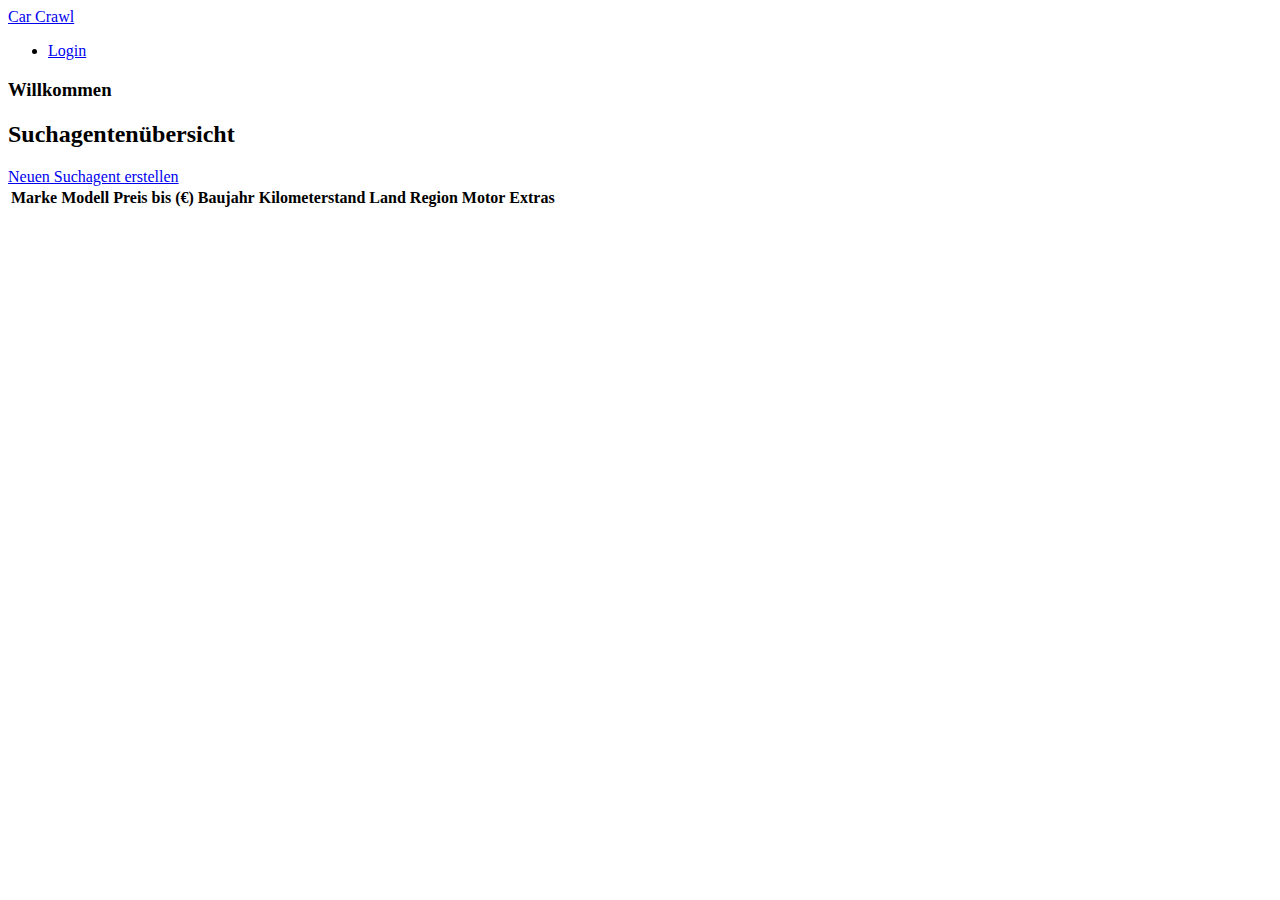
==== website/index.html @ 2bc878c5 "webite prototype added" ====
<!DOCTYPE html>
<html lang="en">
  <head>
    <meta charset="UTF-8" />
    <meta http-equiv="X-UA-Compatible" content="IE=edge" />
    <meta name="viewport" content="width=device-width, initial-scale=1.0" />
    <title>Car Crawl</title>
    <link
      href="https://cdn.jsdelivr.net/npm/bootstrap@5.1.3/dist/css/bootstrap.min.css"
      rel="stylesheet"
      integrity="sha384-1BmE4kWBq78iYhFldvKuhfTAU6auU8tT94WrHftjDbrCEXSU1oBoqyl2QvZ6jIW3"
      crossorigin="anonymous"
    />
    <link href="res/css/style.css" rel="stylesheet" />
  </head>

  <body>
    <div class="container">
      <header id="mainNavigation"></header>
      <h3 id="welcome-txt"></h3>

      <div id="searchAgent-list" class="col-md-12 invisible">
        <div class="p-3 py-5">
          <div class="d-flex justify-content-between align-items-center">
            <h2>Suchagentenübersicht</h2>
            <a class="btn btn-primary" href="./searchAgent.html"
              >Neuen Suchagent erstellen</a
            >
          </div>
          <table class="table table-striped">
            <thead>
              <tr>
                <!--<th scope="col">ID</th>-->
                <th scope="col" id="brand">Marke</th>
                <th scope="col">Modell</th>
                <th scope="col">Preis bis (€)</th>
                <th scope="col" colspan="2">Baujahr</th>
                <th scope="col">Kilometerstand</th>
                <th scope="col">Land</th>
                <th scope="col">Region</th>
                <th scope="col">Motor</th>
                <th scope="col">Extras</th>
              </tr>
            </thead>
            <tbody id="searchAgentsTable"></tbody>
          </table>
        </div>
      </div>
    </div>

    <script src="js/jquery-3.6.0.min.js"></script>
    <script src="js/shared.js"></script>
    <script src="js/regions.js"></script>
    <script src="js/index.js"></script>
  </body>
</html>
---- website/res/css/style.css ----
small {
  color: #e74c3c;
}

p.loginError {
  color: red;
  display: none;
}

body {
  display: none;
}

#customerOrdersTableDiv {
  display: none;
}

input,
label {
  display: block;
}
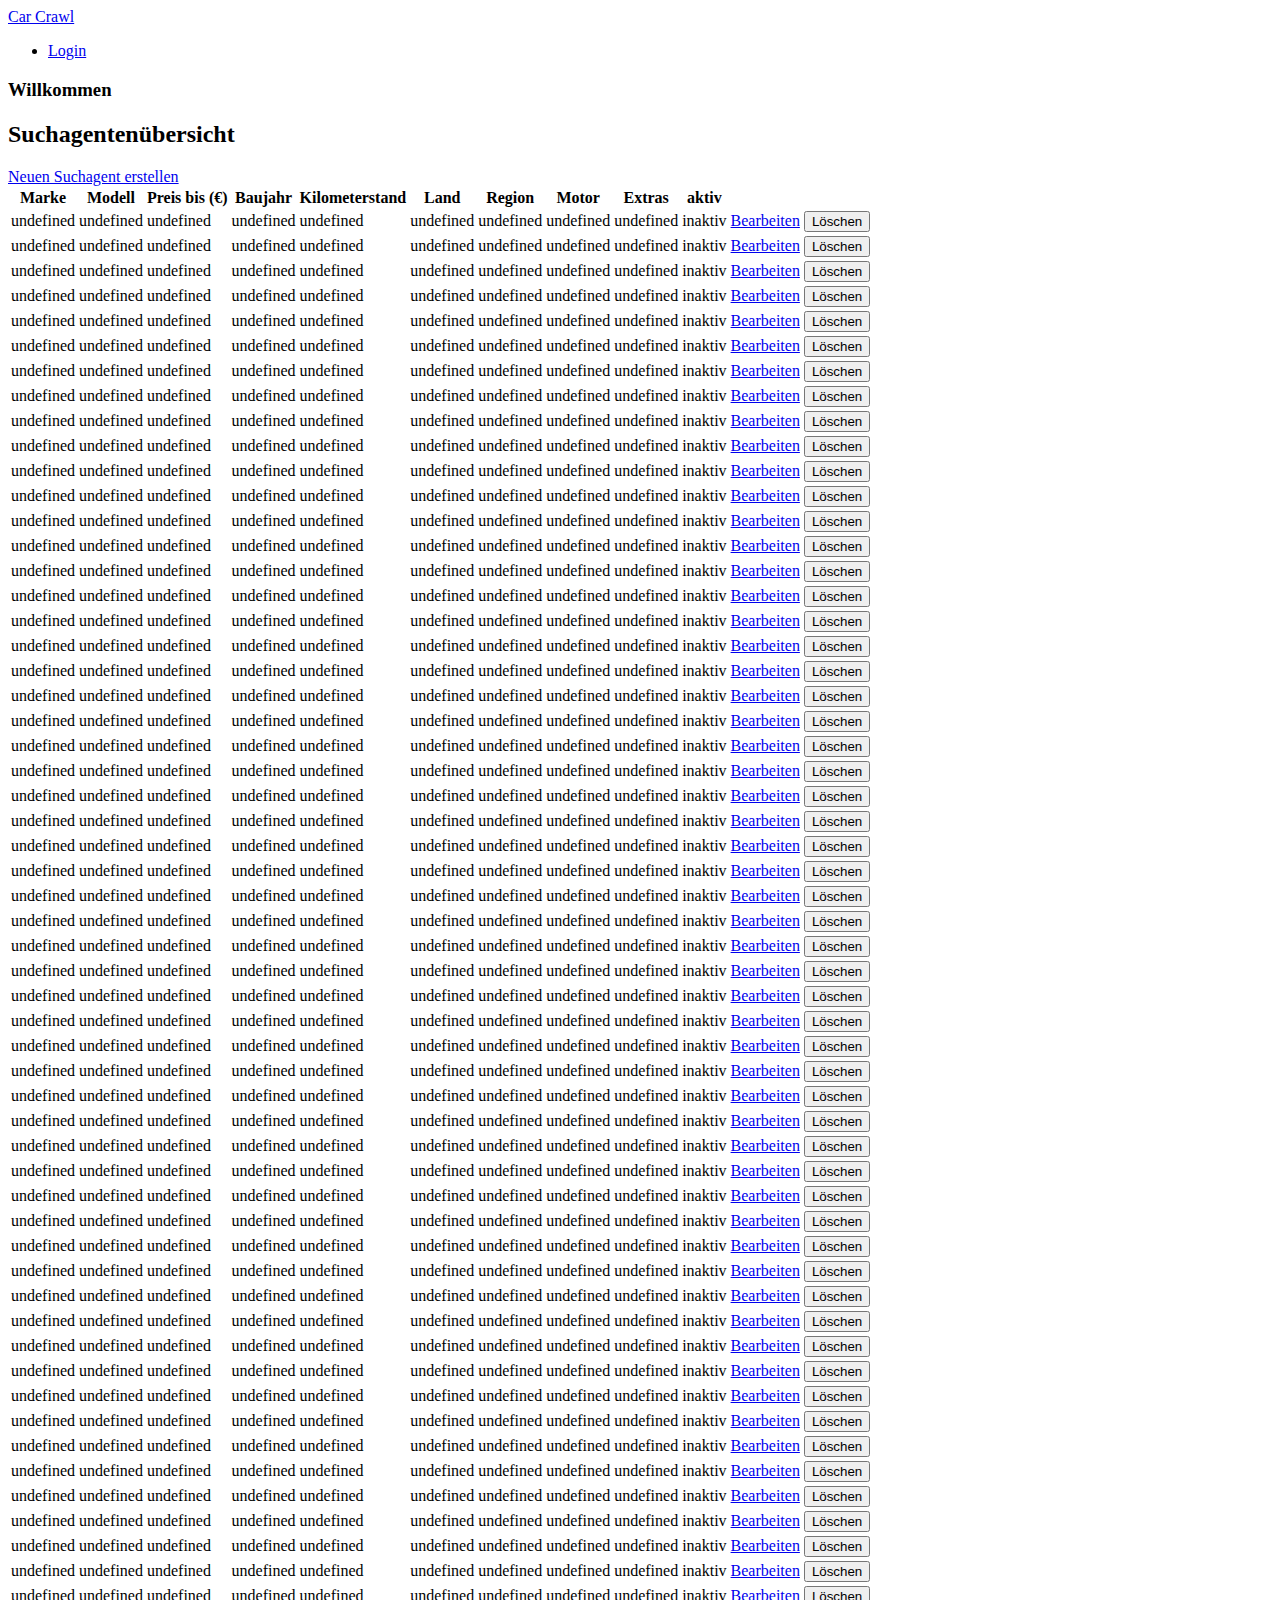
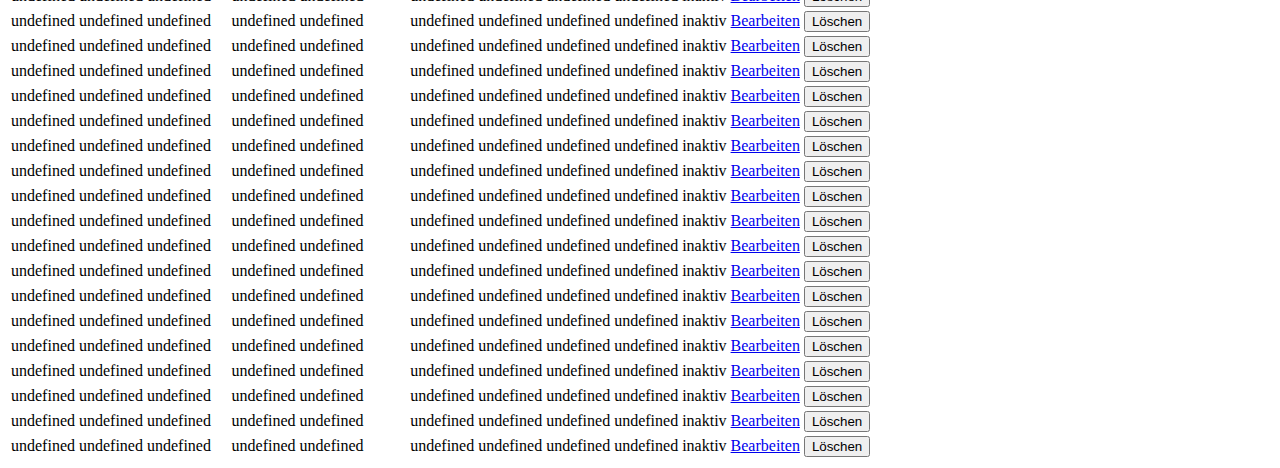
==== commit f7123842: "table almost fixed" ====
--- a/website/index.html
+++ b/website/index.html
@@ -20,7 +20,7 @@
       <h3 id="welcome-txt"></h3>
 
       <div id="searchAgent-list" class="col-md-12 invisible">
-        <div class="p-3 py-5">
+        <div class="py-5">
           <div class="d-flex justify-content-between align-items-center">
             <h2>Suchagentenübersicht</h2>
             <a class="btn btn-primary" href="./searchAgent.html"
@@ -34,12 +34,13 @@
                 <th scope="col" id="brand">Marke</th>
                 <th scope="col">Modell</th>
                 <th scope="col">Preis bis (€)</th>
-                <th scope="col" colspan="2">Baujahr</th>
+                <th scope="col">Baujahr</th>
                 <th scope="col">Kilometerstand</th>
                 <th scope="col">Land</th>
                 <th scope="col">Region</th>
                 <th scope="col">Motor</th>
                 <th scope="col">Extras</th>
+                <th scope="col">aktiv</th>
               </tr>
             </thead>
             <tbody id="searchAgentsTable"></tbody>
